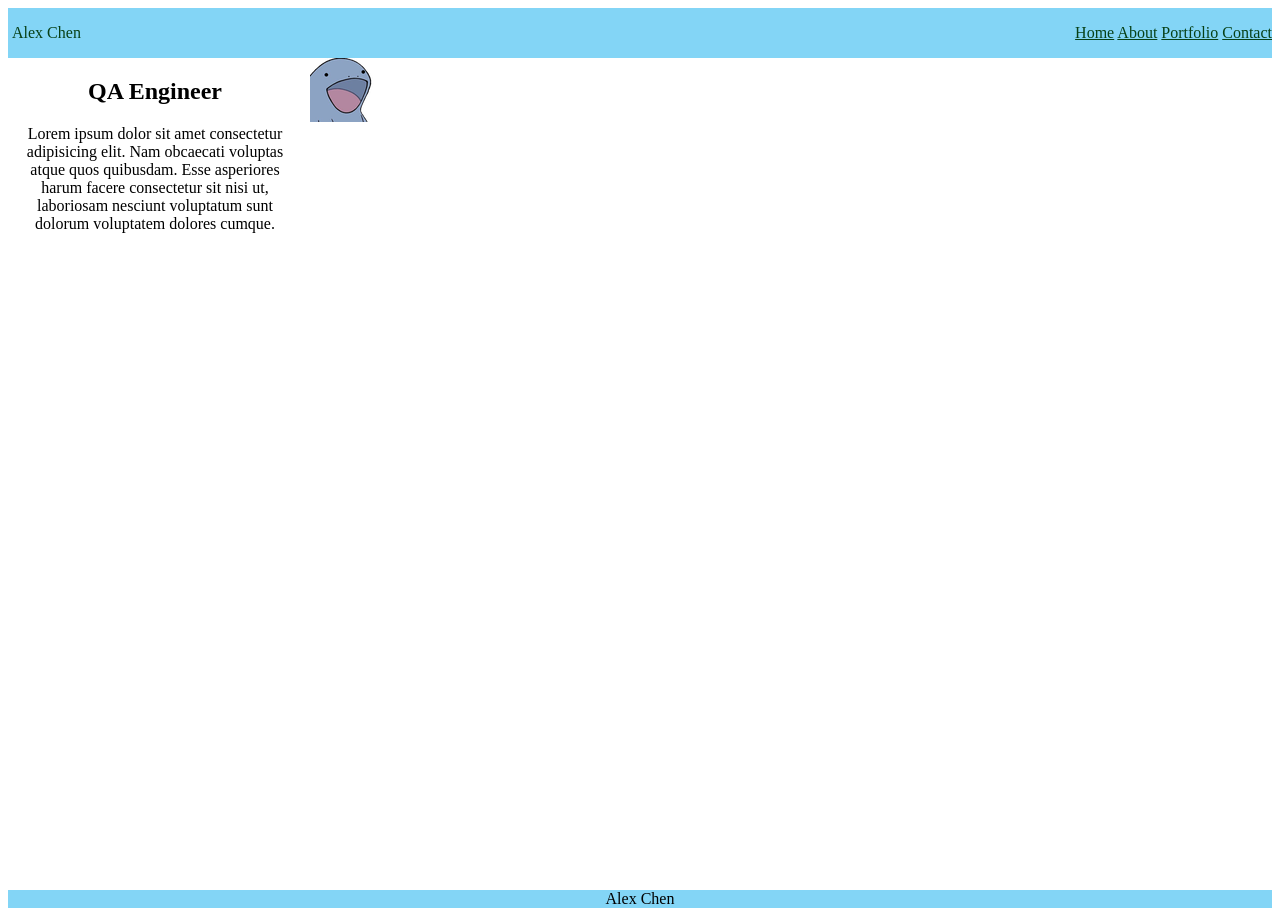
==== about.html @ d548cbde "Change image later but Home page is fine, maybe figure out how to center text + image later" ====
<!doctype html>
<html lang="en">
  <link rel="stylesheet" href="style.css" />
  <head>
    <title>About</title>
  </head>
  <body>
    <header>
      <p>Alex Chen</p>
      <nav>
        <a href="/index.html">Home</a>
        <a href="/about.html">About</a>
        <a href="/portfolio.html">Portfolio</a>
        <a href="/contact.html">Contact</a>
      </nav>
    </header>
    <div id="content">
      <main>
        <img src="/image.png" alt="Alex Chen" />
        <article>
          <h1>QA Engineer</h1>
          <p>
            Lorem ipsum dolor sit amet consectetur adipisicing elit. Nam
            obcaecati voluptas atque quos quibusdam. Esse asperiores harum
            facere consectetur sit nisi ut, laboriosam nesciunt voluptatum sunt
            dolorum voluptatem dolores cumque.
          </p>
        </article>
        <figure></figure>
      </main>
    </div>
    <footer>Alex Chen</footer>
  </body>
</html>
---- style.css ----
* {
  box-sizing: border-box;
}

body {
  display: grid;
  grid-template-rows: auto 1fr auto;
  min-height: 100vh;
}

header {
  display: flex;
  color: #074017;
  justify-content: space-between;
  align-items: center;
  padding-left: 0.25rem;
  background-color: #83d5f6;
  a {
    color: #074017;
  }
}

main {
  display: grid;
  grid-template-columns: 3fr 1fr;
  text-align: center;
  gap: 0.5rem;
  margin: 0 auto;
}

#content {
  display: grid;
  max-width: 50ch;
  img {
    grid-column: 2;
    grid-row: 1;
  }
}

footer {
  background-color: #83d5f6;
  justify-content: center;
  align-items: center;
  text-align: center;
}
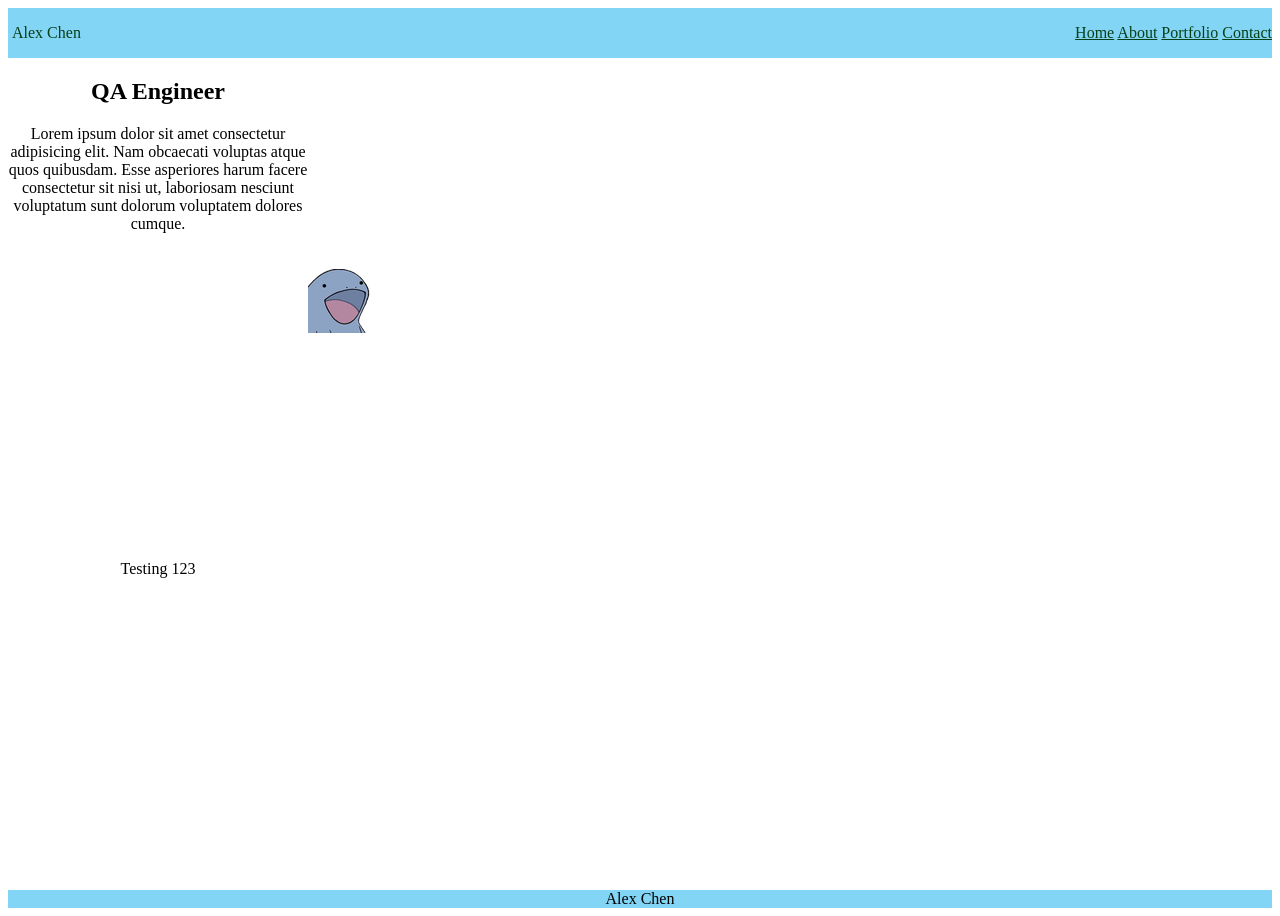
==== commit e3bbd4f3: "Moved image and added more text" ====
--- a/about.html
+++ b/about.html
@@ -26,7 +26,7 @@
             dolorum voluptatem dolores cumque.
           </p>
         </article>
-        <figure></figure>
+        <figure>Testing 123</figure>
       </main>
     </div>
     <footer>Alex Chen</footer>
--- a/style.css
+++ b/style.css
@@ -24,16 +24,17 @@
   display: grid;
   grid-template-columns: 3fr 1fr;
   text-align: center;
-  gap: 0.5rem;
   margin: 0 auto;
 }
 
 #content {
   display: grid;
   max-width: 50ch;
+  justify-content: left;
   img {
     grid-column: 2;
     grid-row: 1;
+    align-self: center;
   }
 }
 
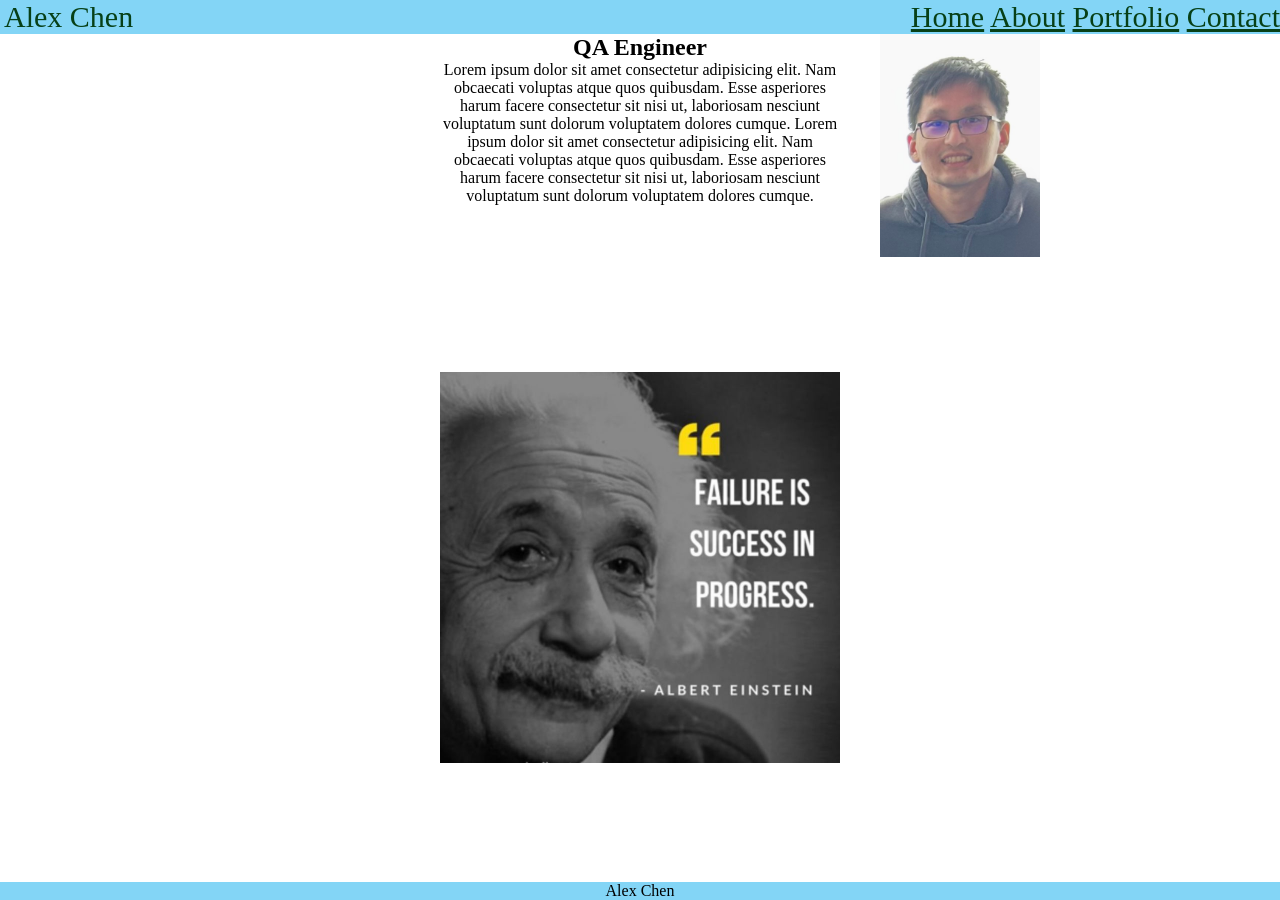
==== commit d01968ef: "Framework of about page and moved elements to middle of page, Home page should now be done" ====
--- a/about.html
+++ b/about.html
@@ -2,7 +2,7 @@
 <html lang="en">
   <link rel="stylesheet" href="style.css" />
   <head>
-    <title>About</title>
+    <title>Home</title>
   </head>
   <body>
     <header>
@@ -16,17 +16,23 @@
     </header>
     <div id="content">
       <main>
-        <img src="/image.png" alt="Alex Chen" />
+        <img id="profile" src="/picture.jpg" alt="Alex Chen" />
         <article>
           <h1>QA Engineer</h1>
           <p>
             Lorem ipsum dolor sit amet consectetur adipisicing elit. Nam
             obcaecati voluptas atque quos quibusdam. Esse asperiores harum
             facere consectetur sit nisi ut, laboriosam nesciunt voluptatum sunt
-            dolorum voluptatem dolores cumque.
+            dolorum voluptatem dolores cumque. Lorem ipsum dolor sit amet
+            consectetur adipisicing elit. Nam obcaecati voluptas atque quos
+            quibusdam. Esse asperiores harum facere consectetur sit nisi ut,
+            laboriosam nesciunt voluptatum sunt dolorum voluptatem dolores
+            cumque.
           </p>
         </article>
-        <figure>Testing 123</figure>
+        <figure>
+          <img id="quote" src="/img.jpg" alt="quote" />
+        </figure>
       </main>
     </div>
     <footer>Alex Chen</footer>
--- a/style.css
+++ b/style.css
@@ -1,5 +1,7 @@
 * {
-  box-sizing: border-box;
+  margin: 0;
+  padding: 0;
+  border: 0;
 }
 
 body {
@@ -15,6 +17,7 @@
   align-items: center;
   padding-left: 0.25rem;
   background-color: #83d5f6;
+  font-size: 30px;
   a {
     color: #074017;
   }
@@ -24,17 +27,20 @@
   display: grid;
   grid-template-columns: 3fr 1fr;
   text-align: center;
-  margin: 0 auto;
+  column-gap: 5ch;
 }
 
 #content {
   display: grid;
   max-width: 50ch;
   justify-content: left;
-  img {
+  margin: 0 auto;
+  #profile {
     grid-column: 2;
+    width: 20ch;
+    height: auto;
     grid-row: 1;
-    align-self: center;
+    /* align-self: center; */
   }
 }
 
@@ -44,3 +50,8 @@
   align-items: center;
   text-align: center;
 }
+
+#quote {
+  width: 50ch;
+  height: auto;
+}
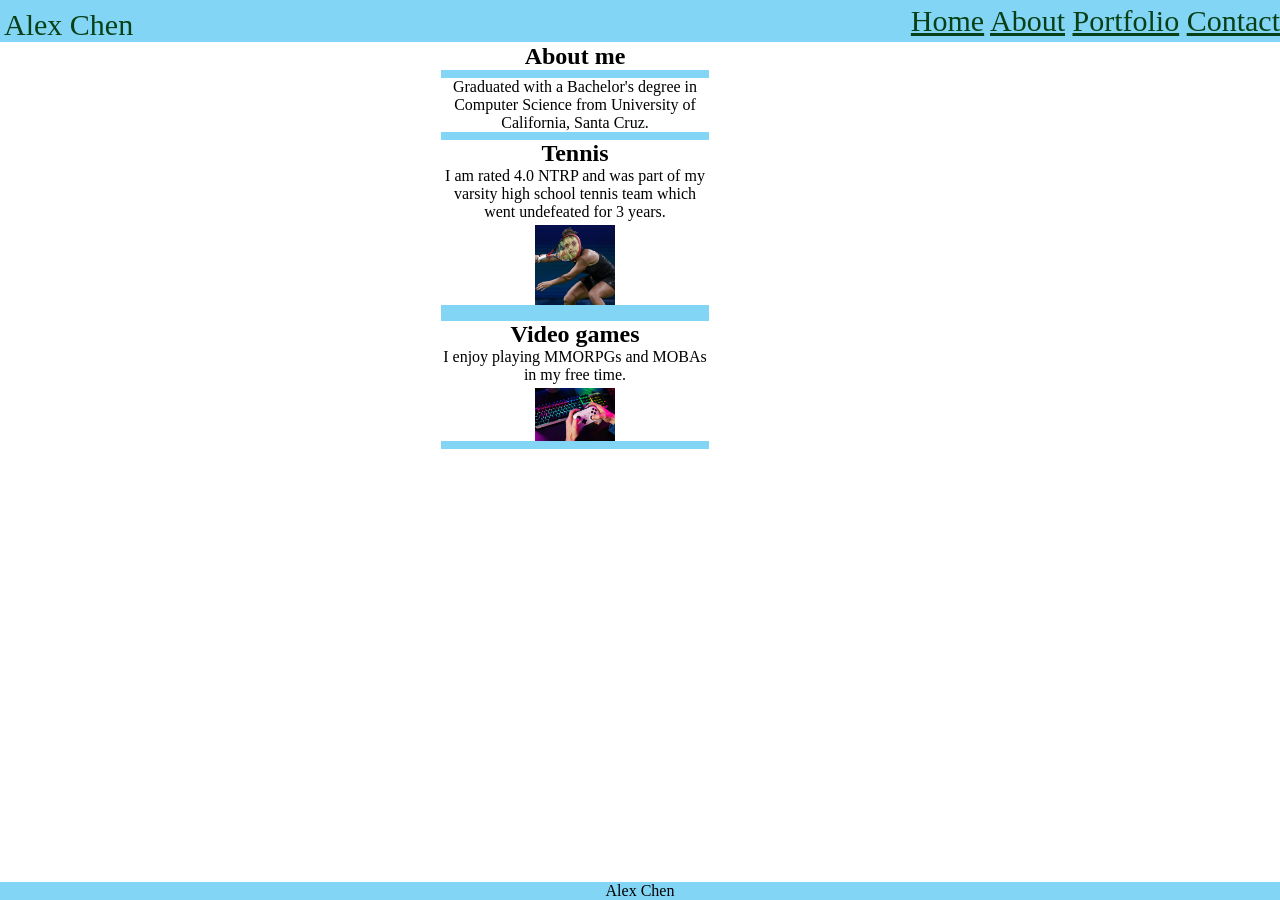
==== commit 338bbc25: "Added about and portfolio pages and styled both" ====
--- a/about.html
+++ b/about.html
@@ -1,6 +1,6 @@
 <!doctype html>
 <html lang="en">
-  <link rel="stylesheet" href="style.css" />
+  <link rel="stylesheet" href="about.css" />
   <head>
     <title>Home</title>
   </head>
@@ -16,23 +16,25 @@
     </header>
     <div id="content">
       <main>
-        <img id="profile" src="/picture.jpg" alt="Alex Chen" />
         <article>
-          <h1>QA Engineer</h1>
+          <h1>About me</h1>
           <p>
-            Lorem ipsum dolor sit amet consectetur adipisicing elit. Nam
-            obcaecati voluptas atque quos quibusdam. Esse asperiores harum
-            facere consectetur sit nisi ut, laboriosam nesciunt voluptatum sunt
-            dolorum voluptatem dolores cumque. Lorem ipsum dolor sit amet
-            consectetur adipisicing elit. Nam obcaecati voluptas atque quos
-            quibusdam. Esse asperiores harum facere consectetur sit nisi ut,
-            laboriosam nesciunt voluptatum sunt dolorum voluptatem dolores
-            cumque.
+            Graduated with a Bachelor's degree in Computer Science from
+            University of California, Santa Cruz.
+          </p>
+          <p>
+            <h2>Tennis</h2>
+            I am rated 4.0 NTRP and was part of my varsity high school tennis team which went undefeated for 3 years.
+          <img id="tennis" src="944.webp" alt="tennis"/>
+          </p>
+          <p>
+            <h2>
+              Video games
+            </h2>
+            I enjoy playing MMORPGs and MOBAs in my free time.
+            <img id="game" src="games.jpg" alt="video games"/>
           </p>
         </article>
-        <figure>
-          <img id="quote" src="/img.jpg" alt="quote" />
-        </figure>
       </main>
     </div>
     <footer>Alex Chen</footer>
--- a/about.css
+++ b/about.css
@@ -0,0 +1,76 @@
+* {
+  margin: 0;
+  padding: 0;
+  border: 0;
+}
+
+body {
+  display: grid;
+  grid-template-rows: auto 1fr auto;
+  min-height: 100vh;
+}
+
+header {
+  display: flex;
+  color: #074017;
+  justify-content: space-between;
+  align-items: center;
+  padding-left: 0.25rem;
+  background-color: #83d5f6;
+  font-size: 30px;
+  a {
+    color: #074017;
+  }
+}
+
+main {
+  display: grid;
+  grid-template-columns: 3fr 1fr;
+  text-align: center;
+  column-gap: 5ch;
+}
+
+#content {
+  display: grid;
+  max-width: 50ch;
+  justify-content: left;
+  margin: 0 auto;
+  #profile {
+    grid-column: 2;
+    width: 20ch;
+    height: auto;
+    grid-row: 1;
+  }
+  article {
+    grid-column: 1;
+    margin: 1px;
+  }
+}
+
+footer {
+  background-color: #83d5f6;
+  justify-content: center;
+  align-items: center;
+  text-align: center;
+}
+
+#quote {
+  width: 50ch;
+  height: auto;
+}
+
+p {
+  border-top: 0.5rem solid #83d5f6;
+  margin-bottom: 0;
+}
+
+#tennis,
+#game {
+  width: 10ch;
+  height: auto;
+  margin-bottom: 0;
+  padding-bottom: 0;
+  padding-top: 0.5ch;
+  display: block;
+  margin: 0 auto;
+}
